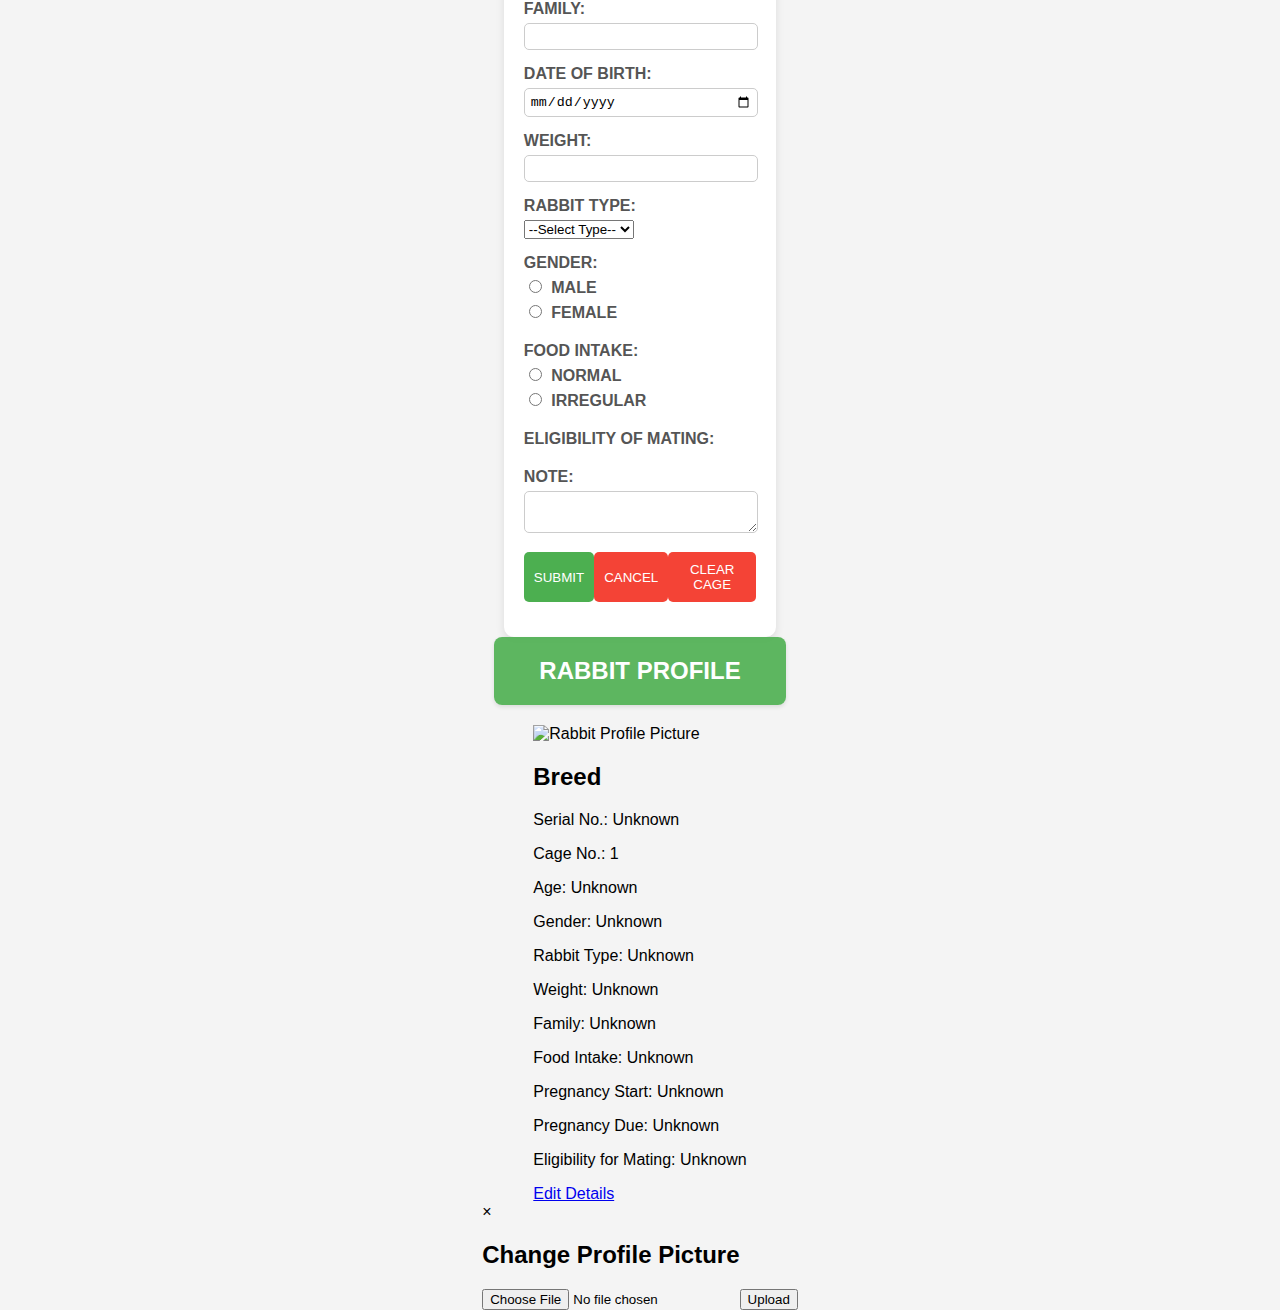
==== index.html @ f0b4612e "Update index.html" ====
<!DOCTYPE html>
<html lang="en">
<head>
    <meta charset="UTF-8">
    <meta name="viewport" content="width=device-width, initial-scale=1.0">
    <title>Rabbit Farm</title>
    <style>
        /* General styling */
        body {
            font-family: Arial, sans-serif;
            background-color: #f4f4f4;
            margin: 0;
            padding: 0;
            display: flex;
            justify-content: center;
            align-items: center;
            height: 100vh;
            flex-direction: column;
            background-image: url('https://tinyurl.com/2ybmu2yr');
            background-size: cover;
            background-position: center;
            background-attachment: fixed;
            padding-top: 70px;
        }

        /* Header styling */
        header {
            background-color: rgba(76, 175, 80, 0.9);
            color: white;
            padding: 20px 45px;
            display: flex;
            align-items: center;
            justify-content: center;
            gap: 20px;
            box-shadow: 0 2px 4px rgba(0, 0, 0, 0.1);
            margin-bottom: 20px;
            border-radius: 8px;
            position: relative;
            z-index: 1000;
        }

        header button {
            background: none;
            border: none;
            color: white;
            font-size: 1.5em;
            cursor: pointer;
            outline: none;
            display: inline-flex;
            align-items: center;
            justify-content: center;
        }

        header button:hover {
            color: #FFD700;
            background-color: rgba(255, 255, 255, 0.2);
            border-radius: 50%;
        }

        #headerTitle {
            font-size: 1.5em;
            font-weight: bold;
            text-align: center;
        }

        /* Sidebar styling */
        .sidebar {
            position: fixed;
            left: 0;
            top: 0;
            width: 200px;
            height: 100%;
            background-color: #4CAF50;
            color: white;
            padding-top: 60px;
            display: flex;
            flex-direction: column;
            align-items: center;
        }

        .sidebar a {
            color: white;
            padding: 15px;
            text-decoration: none;
            display: block;
            text-align: center;
            transition: background-color 0.3s ease;
        }

        .sidebar a:hover {
            background-color: #45a049;
        }

        /* Navbar styling */
        .navbar {
            width: calc(100% - 200px);
            background-color: #333;
            overflow: hidden;
            position: fixed;
            top: 0;
            left: 200px;
            display: flex;
            justify-content: center;
        }

        .navbar a {
            display: block;
            color: white;
            text-align: center;
            padding: 14px 20px;
            text-decoration: none;
        }

        .navbar a:hover {
            background-color: #ddd;
            color: black;
        }

        /* Home page styling */
        .cage-list-wrapper {
            display: flex;
            justify-content: center;
            align-items: center;
            height: 100%; /* Full height of the container to center vertically */
            width: 100%;
        }

        .cage-list {
            display: flex;
            flex-direction: column;
            align-items: center;
            margin-top: 15px;
            width: 100%;
            max-width: 300px;
            padding: 20px;
        }

        .cage-list button {
            background-color: rgba(255, 255, 255, 0.8); /* Slightly transparent background */
            color: #333;
            border: 2px solid #4CAF50;
            padding: 10px;
            cursor: pointer;
            border-radius: 50px;
            transition: background-color 0.3s ease, color 0.3s ease;
            font-size: 1.2em;
            width: 100%;
            text-align: center;
            margin: 10px 0;
        }

        .cage-list button:hover {
            background-color: #4CAF50;
            color: white;
        }

        /* Cage details form styling */
        #cageDetails {
            display: flex;
            justify-content: center;
            align-items: flex-start;
            padding-top: 20px;
        }

        form {
            background-color: white;
            padding: 20px;
            border-radius: 10px;
            box-shadow: 0 4px 8px rgba(0, 0, 0, 0.1); /* Updated shadow */
            width: 80%;
            max-width: 600px; /* Updated max-width */
            display: flex;
            flex-direction: column;
            margin-top: 10px;
        }

        form div {
            margin-bottom: 15px;
        }

        form label {
            display: block;
            margin-bottom: 5px;
            font-weight: bold;
            color: #555;
        }

        form input[type="text"],
        form input[type="date"],
        form textarea {
            width: calc(100% - 10px);
            padding: 5px;
            border: 1px solid #ccc;
            border-radius: 5px;
        }

        form input[type="radio"] {
            margin-right: 5px;
        }

        form .buttons {
            display: flex;
            justify-content: space-between;
        }

        form .buttons button {
            background-color: #4CAF50;
            color: white;
            border: none;
            padding: 10px;
            cursor: pointer;
            border-radius: 5px;
            transition: background-color 0.3s ease;
        }

        form .buttons button:hover {
            background-color: #45a049;
        }

        form .buttons button[type="button"] {
            background-color: #f44336;
        }

        form .buttons button[type="button"]:hover {
            background-color: #e53935;
        }

        /* Responsive styling */
        @media (max-width: 768px) {
            .sidebar {
                width: 100%;
                height: auto;
                position: relative;
                padding-top: 20px;
            }

            .navbar {
                width: 100%;
                left: 0;
                height: auto;
            }

            .cage-list {
                width: 90%;
                max-width: none;
            }

            form {
                width: 90%;
                margin: 0 auto;
            }
        }

        @media (max-width: 480px) {
            header {
                padding: 10px;
            }

            .cage-list button {
                font-size: 1em;
                padding: 10px;
            }

            form {
                width: 100%;
            }

            body {
                font-size: 12px;
            }
        }
    </style>
    </head>
<body>
    <header>
        <button onclick="goHome()">&#x1F3E0;</button> 
        <span id="headerTitle">Rabbit Cage</span>
        <button onclick="goToRabbitProfile()">&#x1F407;</button>
    </header>

    <div id="cageDetails">
        <form id="rabbitForm" onsubmit="saveData(event)">
            <div>
                <label for="serialNumber">SERIAL NUMBER:</label>
                <input type="text" id="serialNumber" name="serialNumber" required>
            </div>
            <div>
                <label for="breed">BREED:</label>
                <input type="text" id="breed" name="breed">
            </div>
            <div>
                <label for="family">FAMILY:</label>
                <input type="text" id="family" name="family">
            </div>
            <div>
                <label for="birthDate">DATE OF BIRTH:</label>
                <input type="date" id="birthDate" name="birthDate">
            </div>
            <div>
                <label for="weight">WEIGHT:</label>
                <input type="text" id="weight" name="weight">
            </div>

            <div>
                <label for="rabbitType">RABBIT TYPE:</label>
                <select id="rabbitType" name="rabbitType" required>
                    <option value="">--Select Type--</option>
                    <option value="fattener">Fattener</option>
                    <option value="doe">Doe</option>
                    <option value="breeder">Breeder</option>
                </select>
            </div>

            <!-- Gender Section -->
            <div>
                <label for="gender">GENDER:</label>
                <label><input type="radio" name="gender" value="male" onclick="togglePregnancy(false)"> MALE</label>
                <label><input type="radio" name="gender" value="female" onclick="togglePregnancy(true)"> FEMALE</label>
            </div>

            <!-- Pregnant Option (only for Female) -->
            <div id="pregnancyOption" style="display: none;">
                <label>PREGNANT:</label>
                <label><input type="radio" name="pregnant" value="yes" onclick="togglePregnancyDetails(true)"> YES</label>
                <label><input type="radio" name="pregnant" value="no" onclick="togglePregnancyDetails(false)"> NO</label>
            </div>

            <!-- Pregnancy Details (shown if Pregnant is Yes) -->
            <div id="pregnancyDetails" style="display: none;">
                <div>
                    <label for="matedRabbit">MATED RABBIT:</label>
                    <input type="text" id="matedRabbit" name="matedRabbit">
                </div>
                <div>
                    <label for="pregnancyStart">START OF PREGNANCY:</label>
                    <input type="date" id="pregnancyStart" name="pregnancyStart">
                </div>
                <div>
                    <label for="dueDate">DUE DATE OF PREGNANCY:</label>
                    <input type="date" id="dueDate" name="dueDate">
                </div>
            </div>

            <!-- Other Fields -->
            <div>
                <label for="foodIntake">FOOD INTAKE:</label>
                <label><input type="radio" name="foodIntake" value="normal"> NORMAL</label>
                <label><input type="radio" name="foodIntake" value="irregular"> IRREGULAR</label>
            </div>
            <div>
                <label>ELIGIBILITY OF MATING:</label>
                <span id="matingEligibility"></span>
            </div>
            <div>
                <label for="note">NOTE:</label>
                <textarea id="note" name="note"></textarea>
            </div>

            <div class="buttons">
                <button type="submit">SUBMIT</button>
                <button type="button" onclick="goHome()">CANCEL</button>
                <button type="button" onclick="deleteCage()">CLEAR CAGE</button> <!-- Delete Cage Button -->
            </div>
        </form>
    </div>

    <div id="homePage" class="cage-list" style="display: none;">
        <button onclick="showCageDetails(1)">CAGE 1</button>
        <button onclick="showCageDetails(2)">CAGE 2</button>
        <button onclick="showCageDetails(3)">CAGE 3</button>
        <button onclick="showCageDetails(4)">CAGE 4</button>
        <button onclick="showCageDetails(5)">CAGE 5</button>
        <button onclick="showCageDetails(6)">CAGE 6</button>
        <button onclick="addNewCage()">ADD NEW CAGE</button> <!-- Add New Cage Button -->
    </div>
    
    </head>
<body>
    <header> 
        <span id="headerTitle">RABBIT PROFILE</span>
    </header>

    <div class="profile-card">
        <div class="profile-picture" id="profilePicture" onclick="showUploadPrompt()">
            <img id="profileImg" alt="Rabbit Profile Picture"> <!-- Add id here -->
        </div>
        <h2 id="breed">Breed</h2>
        <div class="profile-details">
            <p><span class="label">Serial No.:</span> <span id="serial-no">Unknown</span></p>
            <p><span class="label">Cage No.:</span> <span id="cage-no">1</span></p>
            <p><span class="label">Age:</span> <span id="age">Unknown</span></p>
            <p><span class="label">Gender:</span> <span id="gender">Unknown</span></p>
            <p><span class="label">Rabbit Type:</span> <span id="rabbit-type">Unknown</span></p>
            <p><span class="label">Weight:</span> <span id="weight">Unknown</span></p>
            <p><span class="label">Family:</span> <span id="family">Unknown</span></p>
            <p><span class="label">Food Intake:</span> <span id="food-intake">Unknown</span></p>
            <p><span class="label">Pregnancy Start:</span> <span id="pregnancy-start">Unknown</span></p>
            <p><span class="label">Pregnancy Due:</span> <span id="pregnancy-due">Unknown</span></p>
            <p><span class="label">Eligibility for Mating:</span> <span id="mating">Unknown</span></p>
        </div>
        <div>
            <a href="https://jackdialogo.github.io/New/index.html?cage=1" class="edit-details" id="edit-link">Edit Details</a>
        </div>
    </div>

    <!-- Modal for uploading a new picture -->
    <div id="uploadModal" class="modal">
        <div class="modal-content">
            <span class="close" onclick="closeUploadPrompt()">&times;</span>
            <h2>Change Profile Picture</h2>
            <input type="file" id="fileInput" accept="image/*">
            <button onclick="changeProfilePicture()">Upload</button>
        </div>
    </div>
    
    
    <script>
    let totalCages = 6; // Keeps track of the total number of cages

    function goHome() {
        document.getElementById('homePage').style.display = 'block';
        document.getElementById('cageDetails').style.display = 'none';
        document.getElementById('pregnancyOption').style.display = 'none';
        document.getElementById('pregnancyDetails').style.display = 'none';
        document.getElementById('headerTitle').innerHTML = '<strong>RABBIT CAGE</strong>'; // Reset header title
    }

    function showCageDetails(cageNumber) {
        document.getElementById('homePage').style.display = 'none';
        document.getElementById('cageDetails').style.display = 'block';
        loadData(cageNumber);
        document.getElementById('rabbitForm').dataset.cageNumber = cageNumber;
        document.getElementById('headerTitle').innerHTML = `<strong>CAGE ${cageNumber}</strong>`;
    }

    function togglePregnancy(show) {
        document.getElementById('pregnancyOption').style.display = show ? 'block' : 'none';
        document.getElementById('pregnancyDetails').style.display = 'none'; // Hide pregnancy details if gender changes
    }

    function togglePregnancyDetails(show) {
        document.getElementById('pregnancyDetails').style.display = show ? 'block' : 'none';
    }

    function saveData(event) {
        event.preventDefault();
        const form = document.getElementById('rabbitForm');
        const cageNumber = form.dataset.cageNumber;
        const data = new FormData(form);
        const obj = {};
        data.forEach((value, key) => {
            obj[key] = value;
        });
        localStorage.setItem(`rabbitData${cageNumber}`, JSON.stringify(obj));
        alert('Data saved successfully!');
        goToRabbitProfile();
    }

    function checkMatingEligibility(birthDate) {
        if (!birthDate) {
            return "No Date of Birth Provided";
        }

        const birth = new Date(birthDate);
        const today = new Date();
        const diffInMonths = (today.getFullYear() - birth.getFullYear()) * 12 + (today.getMonth() - birth.getMonth());

        if (diffInMonths >= 6) {
            const nextEligibleDate = new Date(birth);
            nextEligibleDate.setMonth(birth.getMonth() + 6);

            if (diffInMonths % 3 === 0) {
                return "Eligible for Mating";
            } else {
                return `Next eligible in ${3 - (diffInMonths % 3)} month(s)`;
            }
        } else {
            return `Not Eligible (Eligible in ${6 - diffInMonths} month(s))`;
        }
    }

    function loadData(cageNumber) {
        let data = JSON.parse(localStorage.getItem(`rabbitData${cageNumber}`)) || {};
        document.getElementById('serialNumber').value = data.serialNumber || '';
        document.getElementById('breed').value = data.breed || '';
        document.getElementById('family').value = data.family || '';
        document.getElementById('birthDate').value = data.birthDate || '';
        document.getElementById('weight').value = data.weight || '';
        document.getElementById('rabbitType').value = data.rabbitType || '';
        
        if (data.gender === "female") {
            document.querySelector('input[name="gender"][value="female"]').checked = true;
            togglePregnancy(true);
        } else {
            document.querySelector('input[name="gender"][value="male"]').checked = true;
            togglePregnancy(false);
        }

        if (data.pregnant === "yes") {
            document.querySelector('input[name="pregnant"][value="yes"]').checked = true;
            togglePregnancyDetails(true);
        } else {
            document.querySelector('input[name="pregnant"][value="no"]').checked = true;
            togglePregnancyDetails(false);
        }

        document.getElementById('matedRabbit').value = data.matedRabbit || '';
        document.getElementById('pregnancyStart').value = data.pregnancyStart || '';
        document.getElementById('dueDate').value = data.dueDate || '';
        document.querySelector(`input[name="foodIntake"][value="${data.foodIntake || 'normal'}"]`).checked = true;
        document.getElementById('note').value = data.note || '';

        const eligibilityMessage = checkMatingEligibility(data.birthDate);
        document.getElementById('matingEligibility').innerText = eligibilityMessage;
    }

    function goToRabbitProfile(){
      const cageNumber = document.getElementById('rabbitForm').dataset.cageNumber || 1;
      const form = document.getElementById('rabbitForm');
      const data = new FormData(form);
      
      // Prepare the data to be stored
      
      const rabbitData = {};
      data.forEach((value, key) => {
        rabbitData[key] = value;
    });
    rabbitData.cageNumber = cageNumber;
    
    // store the data in localStorage or sessionStorage
    
    localStorage.setItem('rabbitProfile', JSON.stringify(rabbitData));
    
  

    // New function to delete cage data
    function deleteCage() {
        const cageNumber = document.getElementById('rabbitForm').dataset.cageNumber;
        if (confirm(`Are you sure you want to delete data for Cage ${cageNumber}?`)) {
            
            // Remove from localStorage
            localStorage.removeItem(`rabbitData${cageNumber}`);
            
            // Find and remove the corresponding button for the cage
            const cageButton = document.querySelector('#homePage button[onclick = "showCageDetails(${cageNumber})"]');
            if (cageButton) {
              cageButton.remove();  
            }
            
            alert(`Data for Cage ${cageNumber} has been deleted.`);
            goHome();
        }
    }

    // New function to add a new cage
    function addNewCage() {
        totalCages++;
        const homePage = document.getElementById('homePage');
        const newCageButton = document.createElement('button');
        newCageButton.textContent = `CAGE ${totalCages}`;
        newCageButton.onclick = () => showCageDetails(totalCages);
        homePage.insertBefore(newCageButton, homePage.lastElementChild);
    }

    function handleCageInput (){
      let cageNumber = document.getElementById('cageInput').value;
      if (cageNumber) {
        showCageDetails(cageNumber);
      } else {
          goHome();  
      
      }
    }



    function getCageNumberFromLocalData(){
      return localStorage.getItem('cageNumber');
    }
    
    
    
    window.onload = function () {
        let cageNumber = getCageNumberFromLocalData();
        if (cageNumber) {
            showCageDetails(cageNumber);
        } else {
            goHome();
        }
    }
    
    <script>
    
     window.onload = function() {
            const rabbitData = JSON.parse(localStorage.getItem('rabbitProfile'));
            
            if (rabbitData) {
              showRabbitDetails(rabbitData);
            } else{
              goHome();
            } 
            
        };
        
        function showRabbitDetails(rabbitData){
          // use the rabbitData object to display the profile 
          
          console.log('Cage Number:', rabbitData.cageNumber);
          console.log('Other Form Data:', rabbitData);
        }
            

           // Load rabbit data from localStorage
    const data = JSON.parse(localStorage.getItem(`rabbitData${cageNumber}`)) || {};

    // Update profile details
    document.getElementById('breed').innerText = data.breed || 'Unknown';
    document.getElementById('serial-no').innerText = data.serialNumber || '';
    document.getElementById('cage-no').innerText = cageNumber;
    document.getElementById('age').innerText = calculateAge(data.birthDate) || '';
    document.getElementById('gender').innerText = data.gender || 'Unknown';
    document.getElementById('weight').innerText = data.weight || 'Unknown';
    document.getElementById('family').innerText = data.family || 'Unknown';
    document.getElementById('food-intake').innerText = data.foodIntake === "normal" ? "Normal" : "Irregular";
    document.getElementById('pregnancy-start').innerText = data.pregnancyStart || '';
    document.getElementById('pregnancy-due').innerText = data.dueDate || '';
    document.getElementById('mating').innerText = data.matingEligibility || '';
    document.getElementById('rabbit-type').innerText = data.rabbitType || 'Unknown';

    // Set profile image if available
    const profileImg = document.getElementById('profileImg');
    if (data.profilePicture) {
        profileImg.src = data.profilePicture;
    } else {
        profileImg.src = 'https://tinyurl.com/2ybmu2yr'; // default image
    }
};

        function showUploadPrompt() {
            document.getElementById('uploadModal').style.display = 'block';
        }

        function closeUploadPrompt() {
            document.getElementById('uploadModal').style.display = 'none';
        }

        function changeProfilePicture() {
            const fileInput = document.getElementById('fileInput');
            const profileImg = document.getElementById('profileImg');
            const params = new URLSearchParams(window.location.search);
            const cageNumber = params.get('cage') || '1';

            if (fileInput.files.length > 0) {
                const file = fileInput.files[0];
                const reader = new FileReader();

                reader.onload = function(e) {
                    profileImg.src = e.target.result; // Update image source

                    const data = JSON.parse(localStorage.getItem(`rabbitData${cageNumber}`)) || {};
                    localStorage.setItem(`rabbitData${cageNumber}`, JSON.stringify({ ...data, profilePicture: e.target.result })); // Save to localStorage
                };
                reader.readAsDataURL(file);
                closeUploadPrompt(); // Close the modal
            } else {
                alert("Please select a file.");
            }
        }

        function saveProfileData() {
            const data = {
                breed: document.getElementById('breed').innerText,
                serialNumber: document.getElementById('serial-no').innerText,
                cageNumber: document.getElementById('cage-no').innerText,
                birthDate: document.getElementById('birthDate').value,
                weight: document.getElementById('weight').innerText,
                family: document.getElementById('family').innerText,
                foodIntake: document.getElementById('food-intake').innerText,
                pregnancyStart: document.getElementById('pregnancy-start').innerText,
                dueDate: document.getElementById('pregnancy-due').innerText,
                mating: document.getElementById('mating').innerText,
                profilePicture: document.getElementById('profileImg').src,
                rabbitType: document.getElementById('rabbit-type').innerText,
            };

            localStorage.setItem(`rabbitData${cageNumber}`, JSON.stringify(data));
        }

        function saveRabbitData() {
            const cageNumber = document.getElementById('cage-no').innerText;
            const eligibilityForMating = document.getElementById('mating').innerText; 
    
            const data = JSON.parse(localStorage.getItem(`rabbitData${cageNumber}`)) || {};
            data.matingEligibility = eligibilityForMating;
            localStorage.setItem(`rabbitData${cageNumber}`, JSON.stringify(data));
        }

        function calculateAge(birthDate) {
            if (!birthDate) return null;
            
            const today = new Date();
            const birth = new Date(birthDate);
            
            const ageInMilliseconds = today - birth;
            const ageInDays = Math.floor(ageInMilliseconds / (1000 * 60 * 60 * 24)); // Age in days
            
            // If age is less than 30 days, return in days
            if (ageInDays < 30) {
                return `${ageInDays} day(s)`;
            }
            
            // Otherwise, calculate age in months
            const ageInMonths = Math.floor(ageInDays / 30); // Approximate months
            return `${ageInMonths} month(s)`;
        }

        // Click outside modal to close it
        window.onclick = function(event) {
            const modal = document.getElementById('uploadModal');
            if (event.target == modal) {
                closeUploadPrompt();
            }
        }
    </script>
</body>
</html>
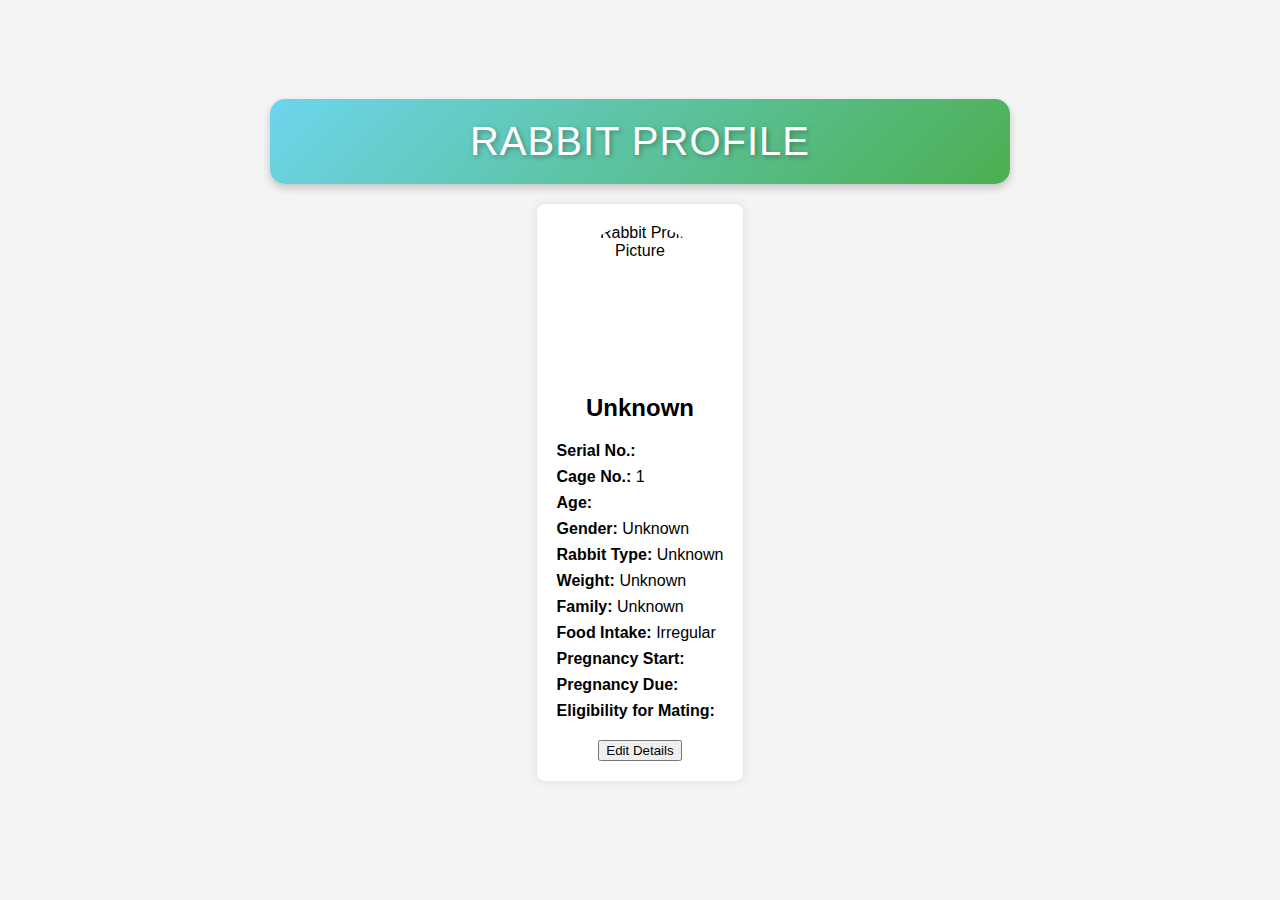
==== commit 7c0fdc56: "Update index.html" ====
--- a/index.html
+++ b/index.html
@@ -1,11 +1,10 @@
 <!DOCTYPE html>
-<html lang="en">
-<head>
-    <meta charset="UTF-8">
-    <meta name="viewport" content="width=device-width, initial-scale=1.0">
-    <title>Rabbit Farm</title>
-    <style>
-        /* General styling */
+    <html lang="en">
+    <head>
+      <meta charset="UTF-8">
+      <meta name="viewport" content="width=device-width, initial-scale=1.0">
+      <title>Rabbit Profile</title>
+      <style>
         body {
             font-family: Arial, sans-serif;
             background-color: #f4f4f4;
@@ -19,230 +18,141 @@
             background-image: url('https://tinyurl.com/2ybmu2yr');
             background-size: cover;
             background-position: center;
-            background-attachment: fixed;
-            padding-top: 70px;
-        }
-
-        /* Header styling */
+        }
+
         header {
-            background-color: rgba(76, 175, 80, 0.9);
+            background: linear-gradient(135deg, #6dd5ed, #4CAF50);
             color: white;
-            padding: 20px 45px;
-            display: flex;
-            align-items: center;
-            justify-content: center;
-            gap: 20px;
-            box-shadow: 0 2px 4px rgba(0, 0, 0, 0.1);
-            margin-bottom: 20px;
-            border-radius: 8px;
+            padding: 20px 50px;
+            text-align: center;
+            width: 50%;
+            box-shadow: 0 4px 8px rgba(0, 0, 0, 0.2);
+            border-radius: 15px; 
             position: relative;
-            z-index: 1000;
-        }
-
+            font-family: 'Segoe UI', Tahoma, Geneva, Verdana, sans-serif; 
+            font-size: 40px; 
+            letter-spacing: 1px; 
+            text-transform: uppercase; 
+        }
+        
+        header #headerTitle {
+            text-shadow: 2px 2px 5px rgba(0, 0, 0, 0.3);
+        }
+        
         header button {
             background: none;
             border: none;
             color: white;
             font-size: 1.5em;
             cursor: pointer;
-            outline: none;
-            display: inline-flex;
-            align-items: center;
-            justify-content: center;
-        }
-
+            position: absolute;
+            left: 15px;
+            top: 15px;
+            transition: transform 0.3s ease-in-out; 
+        }
+        
         header button:hover {
-            color: #FFD700;
-            background-color: rgba(255, 255, 255, 0.2);
+            transform: scale(1.1); 
+        }
+
+        .profile-card {
+            max-width: 400px;
+            background-color: #fff;
+            margin: 20px auto;
+            padding: 20px;
+            border-radius: 8px;
+            box-shadow: 0 0 10px rgba(0,0,0,0.1);
+            text-align: center;
+        }
+
+        .profile-picture {
+            width: 150px;
+            height: 150px;
             border-radius: 50%;
-        }
-
-        #headerTitle {
-            font-size: 1.5em;
-            font-weight: bold;
+            margin: 0 auto 20px;
+            overflow: hidden;
+            cursor: pointer; 
+        }
+
+        .profile-picture img {
+            width: 100%;
+            height: 100%;
+            object-fit: cover;
+        }
+
+        .profile-details {
+            text-align: left;
+            margin-bottom: 20px;
+        }
+
+        .profile-details p {
+            margin: 8px 0;
+        }
+
+        .profile-details .label {
+            font-weight: bold; 
+        }
+
+        .edit-details {
+            background-color: #4CAF50;
+            color: #fff;
+            border: none;
+            padding: 10px 20px;
             text-align: center;
-        }
-
-        /* Sidebar styling */
-        .sidebar {
-            position: fixed;
+            text-decoration: none;
+            display: inline-block;
+            font-size: 16px;
+            border-radius: 4px;
+            cursor: pointer;
+        }
+
+        
+        .modal {
+            display: none; 
+            position: fixed; 
+            z-index: 1000; 
             left: 0;
             top: 0;
-            width: 200px;
-            height: 100%;
-            background-color: #4CAF50;
-            color: white;
-            padding-top: 60px;
-            display: flex;
-            flex-direction: column;
-            align-items: center;
-        }
-
-        .sidebar a {
-            color: white;
-            padding: 15px;
+            width: 100%; 
+            height: 100%; 
+            overflow: auto; 
+            background-color: rgb(0,0,0); 
+            background-color: rgba(0,0,0,0.4); 
+        }
+
+        .modal-content {
+            background-color: #fefefe;
+            margin: 15% auto; 
+            padding: 20px;
+            border: 1px solid #888;
+            width: 80%; 
+        }
+
+        .close {
+            color: #aaa;
+            float: right;
+            font-size: 28px;
+            font-weight: bold;
+        }
+
+        .close:hover,
+        .close:focus {
+            color: black;
             text-decoration: none;
-            display: block;
-            text-align: center;
-            transition: background-color 0.3s ease;
-        }
-
-        .sidebar a:hover {
-            background-color: #45a049;
-        }
-
-        /* Navbar styling */
-        .navbar {
-            width: calc(100% - 200px);
-            background-color: #333;
-            overflow: hidden;
-            position: fixed;
-            top: 0;
-            left: 200px;
-            display: flex;
-            justify-content: center;
-        }
-
-        .navbar a {
-            display: block;
-            color: white;
-            text-align: center;
-            padding: 14px 20px;
-            text-decoration: none;
-        }
-
-        .navbar a:hover {
-            background-color: #ddd;
-            color: black;
-        }
-
-        /* Home page styling */
-        .cage-list-wrapper {
-            display: flex;
-            justify-content: center;
-            align-items: center;
-            height: 100%; /* Full height of the container to center vertically */
-            width: 100%;
-        }
-
-        .cage-list {
-            display: flex;
-            flex-direction: column;
-            align-items: center;
-            margin-top: 15px;
-            width: 100%;
-            max-width: 300px;
-            padding: 20px;
-        }
-
-        .cage-list button {
-            background-color: rgba(255, 255, 255, 0.8); /* Slightly transparent background */
-            color: #333;
-            border: 2px solid #4CAF50;
-            padding: 10px;
             cursor: pointer;
-            border-radius: 50px;
-            transition: background-color 0.3s ease, color 0.3s ease;
-            font-size: 1.2em;
-            width: 100%;
-            text-align: center;
-            margin: 10px 0;
-        }
-
-        .cage-list button:hover {
-            background-color: #4CAF50;
-            color: white;
-        }
-
-        /* Cage details form styling */
-        #cageDetails {
-            display: flex;
-            justify-content: center;
-            align-items: flex-start;
-            padding-top: 20px;
-        }
-
-        form {
-            background-color: white;
-            padding: 20px;
-            border-radius: 10px;
-            box-shadow: 0 4px 8px rgba(0, 0, 0, 0.1); /* Updated shadow */
-            width: 80%;
-            max-width: 600px; /* Updated max-width */
-            display: flex;
-            flex-direction: column;
-            margin-top: 10px;
-        }
-
-        form div {
-            margin-bottom: 15px;
-        }
-
-        form label {
-            display: block;
-            margin-bottom: 5px;
-            font-weight: bold;
-            color: #555;
-        }
-
-        form input[type="text"],
-        form input[type="date"],
-        form textarea {
-            width: calc(100% - 10px);
-            padding: 5px;
-            border: 1px solid #ccc;
-            border-radius: 5px;
-        }
-
-        form input[type="radio"] {
-            margin-right: 5px;
-        }
-
-        form .buttons {
-            display: flex;
-            justify-content: space-between;
-        }
-
-        form .buttons button {
-            background-color: #4CAF50;
-            color: white;
-            border: none;
-            padding: 10px;
-            cursor: pointer;
-            border-radius: 5px;
-            transition: background-color 0.3s ease;
-        }
-
-        form .buttons button:hover {
-            background-color: #45a049;
-        }
-
-        form .buttons button[type="button"] {
-            background-color: #f44336;
-        }
-
-        form .buttons button[type="button"]:hover {
-            background-color: #e53935;
-        }
-
-        /* Responsive styling */
+        }
+
+        #gender {
+            text-transform: capitalize; 
+        }
+
+        #rabbit-type {
+            text-transform: capitalize;
+        }
+
         @media (max-width: 768px) {
-            .sidebar {
-                width: 100%;
-                height: auto;
-                position: relative;
-                padding-top: 20px;
-            }
-
-            .navbar {
-                width: 100%;
-                left: 0;
-                height: auto;
-            }
-
             .cage-list {
-                width: 90%;
-                max-width: none;
+                flex-direction: column;
             }
 
             form {
@@ -270,111 +180,7 @@
             }
         }
     </style>
-    </head>
-<body>
-    <header>
-        <button onclick="goHome()">&#x1F3E0;</button> 
-        <span id="headerTitle">Rabbit Cage</span>
-        <button onclick="goToRabbitProfile()">&#x1F407;</button>
-    </header>
-
-    <div id="cageDetails">
-        <form id="rabbitForm" onsubmit="saveData(event)">
-            <div>
-                <label for="serialNumber">SERIAL NUMBER:</label>
-                <input type="text" id="serialNumber" name="serialNumber" required>
-            </div>
-            <div>
-                <label for="breed">BREED:</label>
-                <input type="text" id="breed" name="breed">
-            </div>
-            <div>
-                <label for="family">FAMILY:</label>
-                <input type="text" id="family" name="family">
-            </div>
-            <div>
-                <label for="birthDate">DATE OF BIRTH:</label>
-                <input type="date" id="birthDate" name="birthDate">
-            </div>
-            <div>
-                <label for="weight">WEIGHT:</label>
-                <input type="text" id="weight" name="weight">
-            </div>
-
-            <div>
-                <label for="rabbitType">RABBIT TYPE:</label>
-                <select id="rabbitType" name="rabbitType" required>
-                    <option value="">--Select Type--</option>
-                    <option value="fattener">Fattener</option>
-                    <option value="doe">Doe</option>
-                    <option value="breeder">Breeder</option>
-                </select>
-            </div>
-
-            <!-- Gender Section -->
-            <div>
-                <label for="gender">GENDER:</label>
-                <label><input type="radio" name="gender" value="male" onclick="togglePregnancy(false)"> MALE</label>
-                <label><input type="radio" name="gender" value="female" onclick="togglePregnancy(true)"> FEMALE</label>
-            </div>
-
-            <!-- Pregnant Option (only for Female) -->
-            <div id="pregnancyOption" style="display: none;">
-                <label>PREGNANT:</label>
-                <label><input type="radio" name="pregnant" value="yes" onclick="togglePregnancyDetails(true)"> YES</label>
-                <label><input type="radio" name="pregnant" value="no" onclick="togglePregnancyDetails(false)"> NO</label>
-            </div>
-
-            <!-- Pregnancy Details (shown if Pregnant is Yes) -->
-            <div id="pregnancyDetails" style="display: none;">
-                <div>
-                    <label for="matedRabbit">MATED RABBIT:</label>
-                    <input type="text" id="matedRabbit" name="matedRabbit">
-                </div>
-                <div>
-                    <label for="pregnancyStart">START OF PREGNANCY:</label>
-                    <input type="date" id="pregnancyStart" name="pregnancyStart">
-                </div>
-                <div>
-                    <label for="dueDate">DUE DATE OF PREGNANCY:</label>
-                    <input type="date" id="dueDate" name="dueDate">
-                </div>
-            </div>
-
-            <!-- Other Fields -->
-            <div>
-                <label for="foodIntake">FOOD INTAKE:</label>
-                <label><input type="radio" name="foodIntake" value="normal"> NORMAL</label>
-                <label><input type="radio" name="foodIntake" value="irregular"> IRREGULAR</label>
-            </div>
-            <div>
-                <label>ELIGIBILITY OF MATING:</label>
-                <span id="matingEligibility"></span>
-            </div>
-            <div>
-                <label for="note">NOTE:</label>
-                <textarea id="note" name="note"></textarea>
-            </div>
-
-            <div class="buttons">
-                <button type="submit">SUBMIT</button>
-                <button type="button" onclick="goHome()">CANCEL</button>
-                <button type="button" onclick="deleteCage()">CLEAR CAGE</button> <!-- Delete Cage Button -->
-            </div>
-        </form>
-    </div>
-
-    <div id="homePage" class="cage-list" style="display: none;">
-        <button onclick="showCageDetails(1)">CAGE 1</button>
-        <button onclick="showCageDetails(2)">CAGE 2</button>
-        <button onclick="showCageDetails(3)">CAGE 3</button>
-        <button onclick="showCageDetails(4)">CAGE 4</button>
-        <button onclick="showCageDetails(5)">CAGE 5</button>
-        <button onclick="showCageDetails(6)">CAGE 6</button>
-        <button onclick="addNewCage()">ADD NEW CAGE</button> <!-- Add New Cage Button -->
-    </div>
-    
-    </head>
+</head>
 <body>
     <header> 
         <span id="headerTitle">RABBIT PROFILE</span>
@@ -399,11 +205,10 @@
             <p><span class="label">Eligibility for Mating:</span> <span id="mating">Unknown</span></p>
         </div>
         <div>
-            <a href="https://jackdialogo.github.io/New/index.html?cage=1" class="edit-details" id="edit-link">Edit Details</a>
+            <a href="/edit"><button>Edit Details</button></a>
         </div>
     </div>
 
-    <!-- Modal for uploading a new picture -->
     <div id="uploadModal" class="modal">
         <div class="modal-content">
             <span class="close" onclick="closeUploadPrompt()">&times;</span>
@@ -412,229 +217,73 @@
             <button onclick="changeProfilePicture()">Upload</button>
         </div>
     </div>
-    
-    
-    <script>
-    let totalCages = 6; // Keeps track of the total number of cages
-
-    function goHome() {
-        document.getElementById('homePage').style.display = 'block';
-        document.getElementById('cageDetails').style.display = 'none';
-        document.getElementById('pregnancyOption').style.display = 'none';
-        document.getElementById('pregnancyDetails').style.display = 'none';
-        document.getElementById('headerTitle').innerHTML = '<strong>RABBIT CAGE</strong>'; // Reset header title
+
+<script>
+    let webSocket;
+    let cageNumber;
+
+    window.onload = function() {
+        const params = new URLSearchParams(window.location.search);
+        cageNumber = params.get('cage') || '1';
+
+        const data = JSON.parse(localStorage.getItem(`rabbitData${cageNumber}`)) || {};
+
+        document.getElementById('breed').innerText = data.breed || 'Unknown';
+        document.getElementById('serial-no').innerText = data.serialNumber || '';
+        document.getElementById('cage-no').innerText = cageNumber;
+        document.getElementById('age').innerText = calculateAge(data.birthDate) || '';
+        document.getElementById('gender').innerText = data.gender || 'Unknown';
+        document.getElementById('weight').innerText = data.weight || 'Unknown';
+        document.getElementById('family').innerText = data.family || 'Unknown';
+        document.getElementById('food-intake').innerText = data.foodIntake === "normal" ? "Normal" : "Irregular";
+        document.getElementById('pregnancy-start').innerText = data.pregnancyStart || '';
+        document.getElementById('pregnancy-due').innerText = data.dueDate || '';
+        document.getElementById('mating').innerText = data.matingEligibility || '';
+        document.getElementById('rabbit-type').innerText = data.rabbitType || 'Unknown';
+
+        const profileImg = document.getElementById('profileImg');
+        profileImg.src = data.profilePicture || '';
+
+        connectWebSocket();
+    };
+
+    function connectWebSocket() {
+        webSocket = new WebSocket('ws://your-websocket-url');
+
+        webSocket.onmessage = function(event) {
+            const message = JSON.parse(event.data);
+            if (message.type === 'update' && message.cageNumber === cageNumber) {
+                const data = message.data;
+                document.getElementById('breed').innerText = data.breed || 'Unknown';
+                document.getElementById('serial-no').innerText = data.serialNumber || '';
+                document.getElementById('age').innerText = calculateAge(data.birthDate) || '';
+                document.getElementById('gender').innerText = data.gender || 'Unknown';
+                document.getElementById('weight').innerText = data.weight || 'Unknown';
+                document.getElementById('family').innerText = data.family || 'Unknown';
+                document.getElementById('food-intake').innerText = data.foodIntake === "normal" ? "Normal" : "Irregular";
+                document.getElementById('pregnancy-start').innerText = data.pregnancyStart || '';
+                document.getElementById('pregnancy-due').innerText = data.dueDate || '';
+                document.getElementById('mating').innerText = data.matingEligibility || '';
+                document.getElementById('rabbit-type').innerText = data.rabbitType || 'Unknown';
+
+                if (data.profilePicture) {
+                    document.getElementById('profileImg').src = data.profilePicture;
+                }
+            }
+        };
+
+        webSocket.onopen = function() {
+            console.log('WebSocket connection opened.');
+        };
+
+        webSocket.onerror = function(error) {
+            console.error('WebSocket error:', error);
+        };
+
+        webSocket.onclose = function() {
+            console.log('WebSocket connection closed.');
+        };
     }
-
-    function showCageDetails(cageNumber) {
-        document.getElementById('homePage').style.display = 'none';
-        document.getElementById('cageDetails').style.display = 'block';
-        loadData(cageNumber);
-        document.getElementById('rabbitForm').dataset.cageNumber = cageNumber;
-        document.getElementById('headerTitle').innerHTML = `<strong>CAGE ${cageNumber}</strong>`;
-    }
-
-    function togglePregnancy(show) {
-        document.getElementById('pregnancyOption').style.display = show ? 'block' : 'none';
-        document.getElementById('pregnancyDetails').style.display = 'none'; // Hide pregnancy details if gender changes
-    }
-
-    function togglePregnancyDetails(show) {
-        document.getElementById('pregnancyDetails').style.display = show ? 'block' : 'none';
-    }
-
-    function saveData(event) {
-        event.preventDefault();
-        const form = document.getElementById('rabbitForm');
-        const cageNumber = form.dataset.cageNumber;
-        const data = new FormData(form);
-        const obj = {};
-        data.forEach((value, key) => {
-            obj[key] = value;
-        });
-        localStorage.setItem(`rabbitData${cageNumber}`, JSON.stringify(obj));
-        alert('Data saved successfully!');
-        goToRabbitProfile();
-    }
-
-    function checkMatingEligibility(birthDate) {
-        if (!birthDate) {
-            return "No Date of Birth Provided";
-        }
-
-        const birth = new Date(birthDate);
-        const today = new Date();
-        const diffInMonths = (today.getFullYear() - birth.getFullYear()) * 12 + (today.getMonth() - birth.getMonth());
-
-        if (diffInMonths >= 6) {
-            const nextEligibleDate = new Date(birth);
-            nextEligibleDate.setMonth(birth.getMonth() + 6);
-
-            if (diffInMonths % 3 === 0) {
-                return "Eligible for Mating";
-            } else {
-                return `Next eligible in ${3 - (diffInMonths % 3)} month(s)`;
-            }
-        } else {
-            return `Not Eligible (Eligible in ${6 - diffInMonths} month(s))`;
-        }
-    }
-
-    function loadData(cageNumber) {
-        let data = JSON.parse(localStorage.getItem(`rabbitData${cageNumber}`)) || {};
-        document.getElementById('serialNumber').value = data.serialNumber || '';
-        document.getElementById('breed').value = data.breed || '';
-        document.getElementById('family').value = data.family || '';
-        document.getElementById('birthDate').value = data.birthDate || '';
-        document.getElementById('weight').value = data.weight || '';
-        document.getElementById('rabbitType').value = data.rabbitType || '';
-        
-        if (data.gender === "female") {
-            document.querySelector('input[name="gender"][value="female"]').checked = true;
-            togglePregnancy(true);
-        } else {
-            document.querySelector('input[name="gender"][value="male"]').checked = true;
-            togglePregnancy(false);
-        }
-
-        if (data.pregnant === "yes") {
-            document.querySelector('input[name="pregnant"][value="yes"]').checked = true;
-            togglePregnancyDetails(true);
-        } else {
-            document.querySelector('input[name="pregnant"][value="no"]').checked = true;
-            togglePregnancyDetails(false);
-        }
-
-        document.getElementById('matedRabbit').value = data.matedRabbit || '';
-        document.getElementById('pregnancyStart').value = data.pregnancyStart || '';
-        document.getElementById('dueDate').value = data.dueDate || '';
-        document.querySelector(`input[name="foodIntake"][value="${data.foodIntake || 'normal'}"]`).checked = true;
-        document.getElementById('note').value = data.note || '';
-
-        const eligibilityMessage = checkMatingEligibility(data.birthDate);
-        document.getElementById('matingEligibility').innerText = eligibilityMessage;
-    }
-
-    function goToRabbitProfile(){
-      const cageNumber = document.getElementById('rabbitForm').dataset.cageNumber || 1;
-      const form = document.getElementById('rabbitForm');
-      const data = new FormData(form);
-      
-      // Prepare the data to be stored
-      
-      const rabbitData = {};
-      data.forEach((value, key) => {
-        rabbitData[key] = value;
-    });
-    rabbitData.cageNumber = cageNumber;
-    
-    // store the data in localStorage or sessionStorage
-    
-    localStorage.setItem('rabbitProfile', JSON.stringify(rabbitData));
-    
-  
-
-    // New function to delete cage data
-    function deleteCage() {
-        const cageNumber = document.getElementById('rabbitForm').dataset.cageNumber;
-        if (confirm(`Are you sure you want to delete data for Cage ${cageNumber}?`)) {
-            
-            // Remove from localStorage
-            localStorage.removeItem(`rabbitData${cageNumber}`);
-            
-            // Find and remove the corresponding button for the cage
-            const cageButton = document.querySelector('#homePage button[onclick = "showCageDetails(${cageNumber})"]');
-            if (cageButton) {
-              cageButton.remove();  
-            }
-            
-            alert(`Data for Cage ${cageNumber} has been deleted.`);
-            goHome();
-        }
-    }
-
-    // New function to add a new cage
-    function addNewCage() {
-        totalCages++;
-        const homePage = document.getElementById('homePage');
-        const newCageButton = document.createElement('button');
-        newCageButton.textContent = `CAGE ${totalCages}`;
-        newCageButton.onclick = () => showCageDetails(totalCages);
-        homePage.insertBefore(newCageButton, homePage.lastElementChild);
-    }
-
-    function handleCageInput (){
-      let cageNumber = document.getElementById('cageInput').value;
-      if (cageNumber) {
-        showCageDetails(cageNumber);
-      } else {
-          goHome();  
-      
-      }
-    }
-
-
-
-    function getCageNumberFromLocalData(){
-      return localStorage.getItem('cageNumber');
-    }
-    
-    
-    
-    window.onload = function () {
-        let cageNumber = getCageNumberFromLocalData();
-        if (cageNumber) {
-            showCageDetails(cageNumber);
-        } else {
-            goHome();
-        }
-    }
-    
-    <script>
-    
-     window.onload = function() {
-            const rabbitData = JSON.parse(localStorage.getItem('rabbitProfile'));
-            
-            if (rabbitData) {
-              showRabbitDetails(rabbitData);
-            } else{
-              goHome();
-            } 
-            
-        };
-        
-        function showRabbitDetails(rabbitData){
-          // use the rabbitData object to display the profile 
-          
-          console.log('Cage Number:', rabbitData.cageNumber);
-          console.log('Other Form Data:', rabbitData);
-        }
-            
-
-           // Load rabbit data from localStorage
-    const data = JSON.parse(localStorage.getItem(`rabbitData${cageNumber}`)) || {};
-
-    // Update profile details
-    document.getElementById('breed').innerText = data.breed || 'Unknown';
-    document.getElementById('serial-no').innerText = data.serialNumber || '';
-    document.getElementById('cage-no').innerText = cageNumber;
-    document.getElementById('age').innerText = calculateAge(data.birthDate) || '';
-    document.getElementById('gender').innerText = data.gender || 'Unknown';
-    document.getElementById('weight').innerText = data.weight || 'Unknown';
-    document.getElementById('family').innerText = data.family || 'Unknown';
-    document.getElementById('food-intake').innerText = data.foodIntake === "normal" ? "Normal" : "Irregular";
-    document.getElementById('pregnancy-start').innerText = data.pregnancyStart || '';
-    document.getElementById('pregnancy-due').innerText = data.dueDate || '';
-    document.getElementById('mating').innerText = data.matingEligibility || '';
-    document.getElementById('rabbit-type').innerText = data.rabbitType || 'Unknown';
-
-    // Set profile image if available
-    const profileImg = document.getElementById('profileImg');
-    if (data.profilePicture) {
-        profileImg.src = data.profilePicture;
-    } else {
-        profileImg.src = 'https://tinyurl.com/2ybmu2yr'; // default image
-    }
-};
 
         function showUploadPrompt() {
             document.getElementById('uploadModal').style.display = 'block';
@@ -655,10 +304,10 @@
                 const reader = new FileReader();
 
                 reader.onload = function(e) {
-                    profileImg.src = e.target.result; // Update image source
+                    profileImg.src = e.target.result; 
 
                     const data = JSON.parse(localStorage.getItem(`rabbitData${cageNumber}`)) || {};
-                    localStorage.setItem(`rabbitData${cageNumber}`, JSON.stringify({ ...data, profilePicture: e.target.result })); // Save to localStorage
+                    localStorage.setItem(`rabbitData${cageNumber}`, JSON.stringify({ ...data, profilePicture: e.target.result })); 
                 };
                 reader.readAsDataURL(file);
                 closeUploadPrompt(); // Close the modal
@@ -704,23 +353,21 @@
             const ageInMilliseconds = today - birth;
             const ageInDays = Math.floor(ageInMilliseconds / (1000 * 60 * 60 * 24)); // Age in days
             
-            // If age is less than 30 days, return in days
             if (ageInDays < 30) {
                 return `${ageInDays} day(s)`;
             }
             
-            // Otherwise, calculate age in months
-            const ageInMonths = Math.floor(ageInDays / 30); // Approximate months
+            const ageInMonths = Math.floor(ageInDays / 30); 
             return `${ageInMonths} month(s)`;
         }
 
-        // Click outside modal to close it
         window.onclick = function(event) {
             const modal = document.getElementById('uploadModal');
             if (event.target == modal) {
                 closeUploadPrompt();
             }
         }
-    </script>
-</body>
-</html>
+      window.addEventListener('load', connectWebSocket);
+      </script>
+    </body>
+    </html>
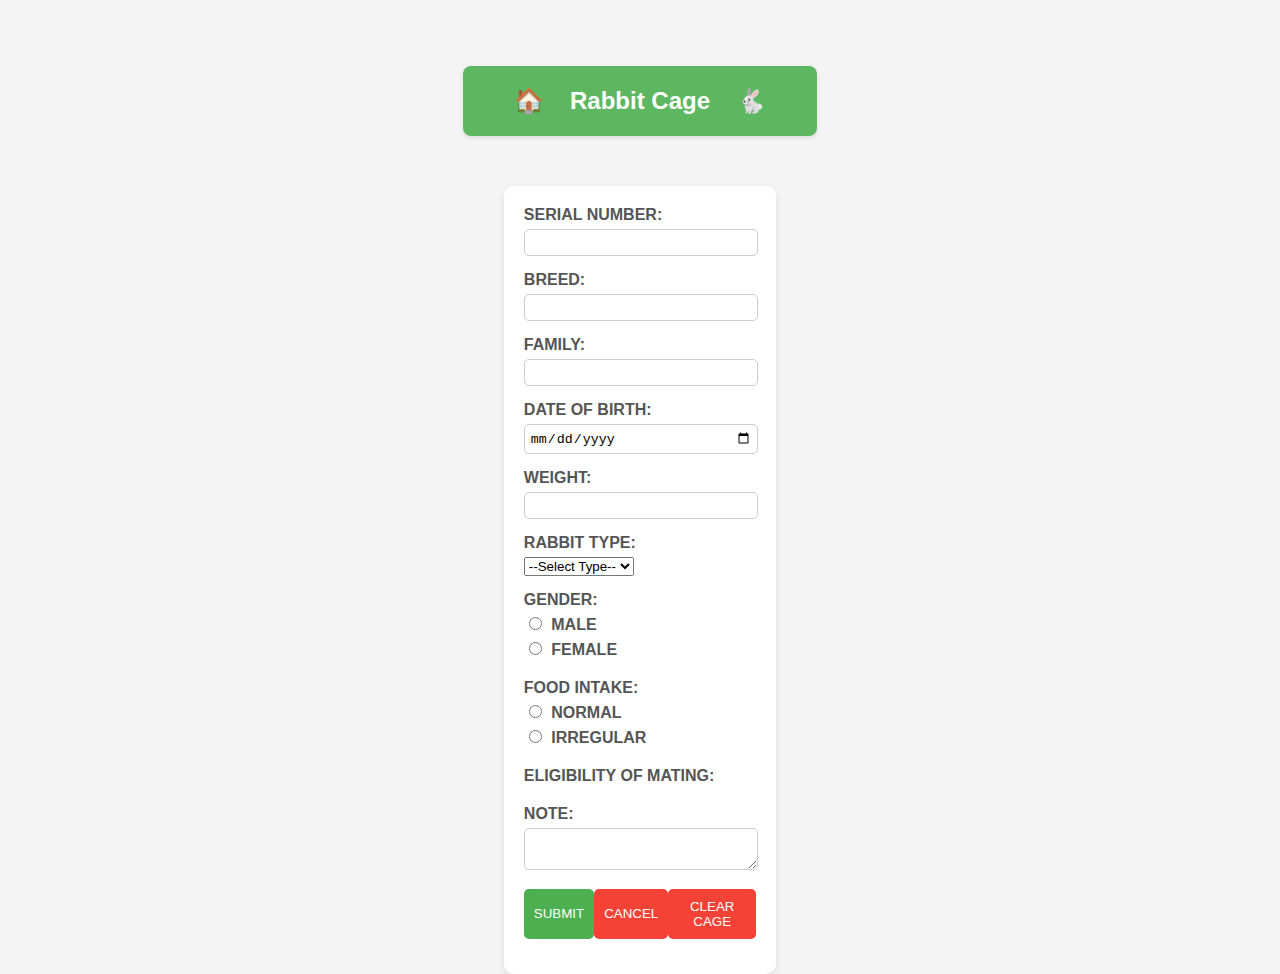
==== commit aa13a85a: "Update index.html" ====
--- a/index.html
+++ b/index.html
@@ -1,10 +1,11 @@
 <!DOCTYPE html>
-    <html lang="en">
-    <head>
-      <meta charset="UTF-8">
-      <meta name="viewport" content="width=device-width, initial-scale=1.0">
-      <title>Rabbit Profile</title>
-      <style>
+<html lang="en">
+<head>
+    <meta charset="UTF-8">
+    <meta name="viewport" content="width=device-width, initial-scale=1.0">
+    <title>Rabbit Farm</title>
+    <style>
+        /* General styling */
         body {
             font-family: Arial, sans-serif;
             background-color: #f4f4f4;
@@ -18,141 +19,230 @@
             background-image: url('https://tinyurl.com/2ybmu2yr');
             background-size: cover;
             background-position: center;
-        }
-
+            background-attachment: fixed;
+            padding-top: 70px;
+        }
+
+        /* Header styling */
         header {
-            background: linear-gradient(135deg, #6dd5ed, #4CAF50);
+            background-color: rgba(76, 175, 80, 0.9);
             color: white;
-            padding: 20px 50px;
-            text-align: center;
-            width: 50%;
-            box-shadow: 0 4px 8px rgba(0, 0, 0, 0.2);
-            border-radius: 15px; 
+            padding: 20px 45px;
+            display: flex;
+            align-items: center;
+            justify-content: center;
+            gap: 20px;
+            box-shadow: 0 2px 4px rgba(0, 0, 0, 0.1);
+            margin-bottom: 20px;
+            border-radius: 8px;
             position: relative;
-            font-family: 'Segoe UI', Tahoma, Geneva, Verdana, sans-serif; 
-            font-size: 40px; 
-            letter-spacing: 1px; 
-            text-transform: uppercase; 
-        }
-        
-        header #headerTitle {
-            text-shadow: 2px 2px 5px rgba(0, 0, 0, 0.3);
-        }
-        
+            z-index: 1000;
+        }
+
         header button {
             background: none;
             border: none;
             color: white;
             font-size: 1.5em;
             cursor: pointer;
-            position: absolute;
-            left: 15px;
-            top: 15px;
-            transition: transform 0.3s ease-in-out; 
-        }
-        
+            outline: none;
+            display: inline-flex;
+            align-items: center;
+            justify-content: center;
+        }
+
         header button:hover {
-            transform: scale(1.1); 
-        }
-
-        .profile-card {
-            max-width: 400px;
-            background-color: #fff;
-            margin: 20px auto;
-            padding: 20px;
-            border-radius: 8px;
-            box-shadow: 0 0 10px rgba(0,0,0,0.1);
+            color: #FFD700;
+            background-color: rgba(255, 255, 255, 0.2);
+            border-radius: 50%;
+        }
+
+        #headerTitle {
+            font-size: 1.5em;
+            font-weight: bold;
             text-align: center;
         }
 
-        .profile-picture {
-            width: 150px;
-            height: 150px;
-            border-radius: 50%;
-            margin: 0 auto 20px;
-            overflow: hidden;
-            cursor: pointer; 
-        }
-
-        .profile-picture img {
-            width: 100%;
-            height: 100%;
-            object-fit: cover;
-        }
-
-        .profile-details {
-            text-align: left;
-            margin-bottom: 20px;
-        }
-
-        .profile-details p {
-            margin: 8px 0;
-        }
-
-        .profile-details .label {
-            font-weight: bold; 
-        }
-
-        .edit-details {
-            background-color: #4CAF50;
-            color: #fff;
-            border: none;
-            padding: 10px 20px;
-            text-align: center;
-            text-decoration: none;
-            display: inline-block;
-            font-size: 16px;
-            border-radius: 4px;
-            cursor: pointer;
-        }
-
-        
-        .modal {
-            display: none; 
-            position: fixed; 
-            z-index: 1000; 
+        /* Sidebar styling */
+        .sidebar {
+            position: fixed;
             left: 0;
             top: 0;
-            width: 100%; 
-            height: 100%; 
-            overflow: auto; 
-            background-color: rgb(0,0,0); 
-            background-color: rgba(0,0,0,0.4); 
-        }
-
-        .modal-content {
-            background-color: #fefefe;
-            margin: 15% auto; 
+            width: 200px;
+            height: 100%;
+            background-color: #4CAF50;
+            color: white;
+            padding-top: 60px;
+            display: flex;
+            flex-direction: column;
+            align-items: center;
+        }
+
+        .sidebar a {
+            color: white;
+            padding: 15px;
+            text-decoration: none;
+            display: block;
+            text-align: center;
+            transition: background-color 0.3s ease;
+        }
+
+        .sidebar a:hover {
+            background-color: #45a049;
+        }
+
+        /* Navbar styling */
+        .navbar {
+            width: calc(100% - 200px);
+            background-color: #333;
+            overflow: hidden;
+            position: fixed;
+            top: 0;
+            left: 200px;
+            display: flex;
+            justify-content: center;
+        }
+
+        .navbar a {
+            display: block;
+            color: white;
+            text-align: center;
+            padding: 14px 20px;
+            text-decoration: none;
+        }
+
+        .navbar a:hover {
+            background-color: #ddd;
+            color: black;
+        }
+
+        /* Home page styling */
+        .cage-list-wrapper {
+            display: flex;
+            justify-content: center;
+            align-items: center;
+            height: 100%; /* Full height of the container to center vertically */
+            width: 100%;
+        }
+
+        .cage-list {
+            display: flex;
+            flex-direction: column;
+            align-items: center;
+            margin-top: 15px;
+            width: 100%;
+            max-width: 300px;
             padding: 20px;
-            border: 1px solid #888;
-            width: 80%; 
-        }
-
-        .close {
-            color: #aaa;
-            float: right;
-            font-size: 28px;
+        }
+
+        .cage-list button {
+            background-color: rgba(255, 255, 255, 0.8); /* Slightly transparent background */
+            color: #333;
+            border: 2px solid #4CAF50;
+            padding: 10px;
+            cursor: pointer;
+            border-radius: 50px;
+            transition: background-color 0.3s ease, color 0.3s ease;
+            font-size: 1.2em;
+            width: 100%;
+            text-align: center;
+            margin: 10px 0;
+        }
+
+        .cage-list button:hover {
+            background-color: #4CAF50;
+            color: white;
+        }
+
+        /* Cage details form styling */
+        #cageDetails {
+            display: flex;
+            justify-content: center;
+            align-items: flex-start;
+            padding-top: 20px;
+        }
+
+        form {
+            background-color: white;
+            padding: 20px;
+            border-radius: 10px;
+            box-shadow: 0 4px 8px rgba(0, 0, 0, 0.1); /* Updated shadow */
+            width: 80%;
+            max-width: 600px; /* Updated max-width */
+            display: flex;
+            flex-direction: column;
+            margin-top: 10px;
+        }
+
+        form div {
+            margin-bottom: 15px;
+        }
+
+        form label {
+            display: block;
+            margin-bottom: 5px;
             font-weight: bold;
-        }
-
-        .close:hover,
-        .close:focus {
-            color: black;
-            text-decoration: none;
+            color: #555;
+        }
+
+        form input[type="text"],
+        form input[type="date"],
+        form textarea {
+            width: calc(100% - 10px);
+            padding: 5px;
+            border: 1px solid #ccc;
+            border-radius: 5px;
+        }
+
+        form input[type="radio"] {
+            margin-right: 5px;
+        }
+
+        form .buttons {
+            display: flex;
+            justify-content: space-between;
+        }
+
+        form .buttons button {
+            background-color: #4CAF50;
+            color: white;
+            border: none;
+            padding: 10px;
             cursor: pointer;
-        }
-
-        #gender {
-            text-transform: capitalize; 
-        }
-
-        #rabbit-type {
-            text-transform: capitalize;
-        }
-
+            border-radius: 5px;
+            transition: background-color 0.3s ease;
+        }
+
+        form .buttons button:hover {
+            background-color: #45a049;
+        }
+
+        form .buttons button[type="button"] {
+            background-color: #f44336;
+        }
+
+        form .buttons button[type="button"]:hover {
+            background-color: #e53935;
+        }
+
+        /* Responsive styling */
         @media (max-width: 768px) {
+            .sidebar {
+                width: 100%;
+                height: auto;
+                position: relative;
+                padding-top: 20px;
+            }
+
+            .navbar {
+                width: 100%;
+                left: 0;
+                height: auto;
+            }
+
             .cage-list {
-                flex-direction: column;
+                width: 90%;
+                max-width: none;
             }
 
             form {
@@ -178,112 +268,370 @@
             body {
                 font-size: 12px;
             }
+          
         }
     </style>
+   
 </head>
 <body>
-    <header> 
-        <span id="headerTitle">RABBIT PROFILE</span>
+    <header>
+        <button onclick="goHome()" aria-label="Go to Home">&#x1F3E0;</button> 
+        <span id="headerTitle">Rabbit Cage</span>
+        <button onclick="goToRabbitProfile()" aria-label="View Rabbit Profile">&#x1F407;</button>
     </header>
 
-    <div class="profile-card">
-        <div class="profile-picture" id="profilePicture" onclick="showUploadPrompt()">
-            <img id="profileImg" alt="Rabbit Profile Picture"> <!-- Add id here -->
-        </div>
-        <h2 id="breed">Breed</h2>
-        <div class="profile-details">
-            <p><span class="label">Serial No.:</span> <span id="serial-no">Unknown</span></p>
-            <p><span class="label">Cage No.:</span> <span id="cage-no">1</span></p>
-            <p><span class="label">Age:</span> <span id="age">Unknown</span></p>
-            <p><span class="label">Gender:</span> <span id="gender">Unknown</span></p>
-            <p><span class="label">Rabbit Type:</span> <span id="rabbit-type">Unknown</span></p>
-            <p><span class="label">Weight:</span> <span id="weight">Unknown</span></p>
-            <p><span class="label">Family:</span> <span id="family">Unknown</span></p>
-            <p><span class="label">Food Intake:</span> <span id="food-intake">Unknown</span></p>
-            <p><span class="label">Pregnancy Start:</span> <span id="pregnancy-start">Unknown</span></p>
-            <p><span class="label">Pregnancy Due:</span> <span id="pregnancy-due">Unknown</span></p>
-            <p><span class="label">Eligibility for Mating:</span> <span id="mating">Unknown</span></p>
-        </div>
-        <div>
-            <a href="/edit"><button>Edit Details</button></a>
+   <div id="cageDetails">
+        <form id="rabbitForm" onsubmit="saveData(event)">
+            <div>
+                <label for="serialNumber">SERIAL NUMBER:</label>
+                <input type="text" id="serialNumber" name="serialNumber" required>
+            </div>
+            <div>
+                <label for="breed">BREED:</label>
+                <input type="text" id="breed" name="breed">
+            </div>
+            <div>
+                <label for="family">FAMILY:</label>
+                <input type="text" id="family" name="family">
+            </div>
+            <div>
+                <label for="birthDate">DATE OF BIRTH:</label>
+                <input type="date" id="birthDate" name="birthDate">
+            </div>
+            <div>
+                <label for="weight">WEIGHT:</label>
+                <input type="text" id="weight" name="weight">
+            </div>
+
+            <div>
+                <label for="rabbitType">RABBIT TYPE:</label>
+                <select id="rabbitType" name="rabbitType" required>
+                    <option value="">--Select Type--</option>
+                    <option value="fattener">Fattener</option>
+                    <option value="doe">Doe</option>
+                    <option value="breeder">Breeder</option>
+                </select>
+            </div>
+
+            <!-- Gender Section -->
+            <div>
+                <label for="gender">GENDER:</label>
+                <label><input type="radio" name="gender" value="male" onclick="togglePregnancy(false)"> MALE</label>
+                <label><input type="radio" name="gender" value="female" onclick="togglePregnancy(true)"> FEMALE</label>
+            </div>
+
+            <!-- Pregnant Option (only for Female) -->
+            <div id="pregnancyOption" style="display: none;">
+                <label>PREGNANT:</label>
+                <label><input type="radio" name="pregnant" value="yes" onclick="togglePregnancyDetails(true)"> YES</label>
+                <label><input type="radio" name="pregnant" value="no" onclick="togglePregnancyDetails(false)"> NO</label>
+            </div>
+
+            <!-- Pregnancy Details (shown if Pregnant is Yes) -->
+            <div id="pregnancyDetails" style="display: none;">
+                <div>
+                    <label for="matedRabbit">MATED RABBIT:</label>
+                    <input type="text" id="matedRabbit" name="matedRabbit">
+                </div>
+                <div>
+                    <label for="pregnancyStart">START OF PREGNANCY:</label>
+                    <input type="date" id="pregnancyStart" name="pregnancyStart">
+                </div>
+                <div>
+                    <label for="dueDate">DUE DATE OF PREGNANCY:</label>
+                    <input type="date" id="dueDate" name="dueDate">
+                </div>
+            </div>
+
+            <!-- Other Fields -->
+            <div>
+                <label for="foodIntake">FOOD INTAKE:</label>
+                <label><input type="radio" name="foodIntake" value="normal"> NORMAL</label>
+                <label><input type="radio" name="foodIntake" value="irregular"> IRREGULAR</label>
+            </div>
+            <div>
+                <label>ELIGIBILITY OF MATING:</label>
+                <span id="matingEligibility"></span>
+            </div>
+            <div>
+                <label for="note">NOTE:</label>
+                <textarea id="note" name="note"></textarea>
+            </div>
+
+            <div class="buttons">
+                <button type="submit">SUBMIT</button>
+                <button type="button" onclick="goHome()">CANCEL</button>
+                <button type="button" onclick="deleteCage()">CLEAR CAGE</button> <!-- Delete Cage Button -->
+            </div>
+        </form>
+    </div>
+
+    <!-- Home Page Section -->
+    <div id="homePage" class="cage-list" style="display: none;">
+        <button onclick="showCageDetails(1)">CAGE 1</button>
+        <button onclick="showCageDetails(2)">CAGE 2</button>
+        <button onclick="showCageDetails(3)">CAGE 3</button>
+        <button onclick="showCageDetails(4)">CAGE 4</button>
+        <button onclick="showCageDetails(5)">CAGE 5</button>
+        <button onclick="showCageDetails(6)">CAGE 6</button>
+        <button onclick="addNewCage()">ADD NEW CAGE</button> <!-- Add New Cage Button -->
+    </div>
+
+    <!-- Rabbit Profile Section -->
+      <div id="rabbitProfile" style="display: none;">
+        <header> 
+            <span id="headerTitle">RABBIT PROFILE</span>
+        </header>
+        <div class="profile-card">
+            <div class="profile-picture" id="profilePicture" onclick="showUploadPrompt()">
+                <img id="profileImg" alt="Rabbit Profile Picture">
+            </div>
+            <h2 id="breed">Breed</h2>
+            <div class="profile-details">
+                <p><span class="label">Serial No.:</span> <span id="serial-no">Unknown</span></p>
+                <p><span class="label">Cage No.:</span> <span id="cage-no">1</span></p>
+                <p><span class="label">Age:</span> <span id="age">Unknown</span></p>
+                <p><span class="label">Gender:</span> <span id="gender">Unknown</span></p>
+                <p><span class="label">Rabbit Type:</span> <span id="rabbit-type">Unknown</span></p>
+                <p><span class="label">Weight:</span> <span id="weight">Unknown</span></p>
+                <p><span class="label">Family:</span> <span id="family">Unknown</span></p>
+                <p><span class="label">Food Intake:</span> <span id="food-intake">Unknown</span></p>
+                <p><span class="label">Pregnancy Start:</span> <span id="pregnancy-start">Unknown</span></p>
+                <p><span class="label">Pregnancy Due:</span> <span id="pregnancy-due">Unknown</span></p>
+                <p><span class="label">Eligibility for Mating:</span> <span id="mating">Unknown</span></p>
+            </div>
+            <div>
+                <button class="edit-details" onclick="editRabbitDetails(1)">Edit Details</button>
+            </div>
         </div>
     </div>
 
-    <div id="uploadModal" class="modal">
+     <!-- Modal for uploading a new picture -->
+    <div id="uploadModal" class="modal" style="display: none;">
         <div class="modal-content">
             <span class="close" onclick="closeUploadPrompt()">&times;</span>
             <h2>Change Profile Picture</h2>
-            <input type="file" id="fileInput" accept="image/*">
+            <input type="file" id="fileInput" accept="image/*" onchange="previewImage(event)">
             <button onclick="changeProfilePicture()">Upload</button>
         </div>
     </div>
 
-<script>
-    let webSocket;
-    let cageNumber;
-
-    window.onload = function() {
-        const params = new URLSearchParams(window.location.search);
-        cageNumber = params.get('cage') || '1';
-
-        const data = JSON.parse(localStorage.getItem(`rabbitData${cageNumber}`)) || {};
-
-        document.getElementById('breed').innerText = data.breed || 'Unknown';
-        document.getElementById('serial-no').innerText = data.serialNumber || '';
-        document.getElementById('cage-no').innerText = cageNumber;
-        document.getElementById('age').innerText = calculateAge(data.birthDate) || '';
-        document.getElementById('gender').innerText = data.gender || 'Unknown';
-        document.getElementById('weight').innerText = data.weight || 'Unknown';
-        document.getElementById('family').innerText = data.family || 'Unknown';
-        document.getElementById('food-intake').innerText = data.foodIntake === "normal" ? "Normal" : "Irregular";
-        document.getElementById('pregnancy-start').innerText = data.pregnancyStart || '';
-        document.getElementById('pregnancy-due').innerText = data.dueDate || '';
-        document.getElementById('mating').innerText = data.matingEligibility || '';
-        document.getElementById('rabbit-type').innerText = data.rabbitType || 'Unknown';
-
-        const profileImg = document.getElementById('profileImg');
-        profileImg.src = data.profilePicture || '';
-
-        connectWebSocket();
+</body>
+</html>
+    <script>
+    let totalCages = 6; // Keeps track of the total number of cages
+    
+
+function editRabbitDetails() {
+    const cageNumber = document.getElementById('rabbitForm').dataset.cageNumber; // Get the cage number
+    const data = JSON.parse(localStorage.getItem(`rabbitData${cageNumber}`)) || {}; // Load the data
+
+    // Populate the form with existing data
+    document.getElementById('serialNumber').value = data.serialNumber || '';
+    document.getElementById('breed').value = data.breed || '';
+    document.getElementById('family').value = data.family || '';
+    document.getElementById('birthDate').value = data.birthDate || '';
+    document.getElementById('weight').value = data.weight || '';
+    document.getElementById('rabbitType').value = data.rabbitType || '';
+
+    // Show the form and hide the profile
+    document.getElementById('rabbitProfile').style.display = 'none';
+    document.getElementById('cageDetails').style.display = 'block'; // or show the form directly
+
+    // Optionally change header title
+    document.getElementById('headerTitle').innerHTML = '<strong>EDIT RABBIT DETAILS</strong>';
+}
+
+      function loadData(cageNumber) {
+        let data = JSON.parse(localStorage.getItem(`rabbitData${cageNumber}`)) || {};
+        document.getElementById('serialNumber').value = data.serialNumber || '';
+        document.getElementById('breed').value = data.breed || '';
+        document.getElementById('family').value = data.family || '';
+        document.getElementById('birthDate').value = data.birthDate || '';
+        document.getElementById('weight').value = data.weight || '';
+        document.getElementById('rabbitType').value = data.rabbitType || '';
+        
+        if (data.gender === "female") {
+            document.querySelector('input[name="gender"][value="female"]').checked = true;
+            togglePregnancy(true);
+        } else {
+            document.querySelector('input[name="gender"][value="male"]').checked = true;
+            togglePregnancy(false);
+        }
+
+        if (data.pregnant === "yes") {
+            document.querySelector('input[name="pregnant"][value="yes"]').checked = true;
+            togglePregnancyDetails(true);
+        } else {
+            document.querySelector('input[name="pregnant"][value="no"]').checked = true;
+            togglePregnancyDetails(false);
+        }
+
+        document.getElementById('matedRabbit').value = data.matedRabbit || '';
+        document.getElementById('pregnancyStart').value = data.pregnancyStart || '';
+        document.getElementById('dueDate').value = data.dueDate || '';
+        document.querySelector(`input[name="foodIntake"][value="${data.foodIntake || 'normal'}"]`).checked = true;
+        document.getElementById('note').value = data.note || '';
+
+        const eligibilityMessage = checkMatingEligibility(data.birthDate);
+        document.getElementById('matingEligibility').innerText = eligibilityMessage;
+    }
+    
+function saveData(event) {
+    event.preventDefault(); // Prevent form submission
+    console.log("Form submission intercepted.");
+    const rabbitForm = document.getElementById('rabbitForm');
+    const cageNumber = rabbitForm.dataset.cageNumber; // Get the cage number
+
+    // Example data to store
+    const data = {
+        serialNumber: document.getElementById('serialNumber').value,
+        breed: document.getElementById('breed').value,
+        family: document.getElementById('family').value,
+        birthDate: document.getElementById('birthDate').value,
+        weight: document.getElementById('weight').value,
+        rabbitType: document.getElementById('rabbitType').value,
+        // Add other fields as necessary
     };
 
-    function connectWebSocket() {
-        webSocket = new WebSocket('ws://your-websocket-url');
-
-        webSocket.onmessage = function(event) {
-            const message = JSON.parse(event.data);
-            if (message.type === 'update' && message.cageNumber === cageNumber) {
-                const data = message.data;
-                document.getElementById('breed').innerText = data.breed || 'Unknown';
-                document.getElementById('serial-no').innerText = data.serialNumber || '';
-                document.getElementById('age').innerText = calculateAge(data.birthDate) || '';
-                document.getElementById('gender').innerText = data.gender || 'Unknown';
-                document.getElementById('weight').innerText = data.weight || 'Unknown';
-                document.getElementById('family').innerText = data.family || 'Unknown';
-                document.getElementById('food-intake').innerText = data.foodIntake === "normal" ? "Normal" : "Irregular";
-                document.getElementById('pregnancy-start').innerText = data.pregnancyStart || '';
-                document.getElementById('pregnancy-due').innerText = data.dueDate || '';
-                document.getElementById('mating').innerText = data.matingEligibility || '';
-                document.getElementById('rabbit-type').innerText = data.rabbitType || 'Unknown';
-
-                if (data.profilePicture) {
-                    document.getElementById('profileImg').src = data.profilePicture;
-                }
-            }
-        };
-
-        webSocket.onopen = function() {
-            console.log('WebSocket connection opened.');
-        };
-
-        webSocket.onerror = function(error) {
-            console.error('WebSocket error:', error);
-        };
-
-        webSocket.onclose = function() {
-            console.log('WebSocket connection closed.');
-        };
+    // Save data to localStorage
+    localStorage.setItem(`rabbitData${cageNumber}`, JSON.stringify(data));
+    console.log("Data to be saved:", data);
+    alert(`Data for Cage ${cageNumber} has been saved.`); // Confirmation message
+
+    // Redirect to Rabbit Profile
+    goToRabbitProfile();
+}
+
+  function showCageDetails(cageNumber) {
+    document.getElementById('homePage').style.display = 'none';
+    document.getElementById('cageDetails').style.display = 'block';
+
+    loadData(cageNumber); // Load rabbit data for the selected cage
+    const rabbitForm = document.getElementById('rabbitForm');
+    rabbitForm.dataset.cageNumber = cageNumber; // Set the cage number as a dataset attribute
+
+    document.getElementById('headerTitle').innerHTML = `<strong>CAGE ${cageNumber}</strong>`;
+}
+
+    function togglePregnancy(show) {
+        document.getElementById('pregnancyOption').style.display = show ? 'block' : 'none';
+        document.getElementById('pregnancyDetails').style.display = 'none'; // Hide pregnancy details if gender changes
     }
+
+    function togglePregnancyDetails(show) {
+        document.getElementById('pregnancyDetails').style.display = show ? 'block' : 'none';
+    }
+
+    function checkMatingEligibility(birthDate) {
+        if (!birthDate) {
+            return "No Date of Birth Provided";
+        }
+
+        const birth = new Date(birthDate);
+        const today = new Date();
+        const diffInMonths = (today.getFullYear() - birth.getFullYear()) * 12 + (today.getMonth() - birth.getMonth());
+
+        if (diffInMonths >= 6) {
+            const nextEligibleDate = new Date(birth);
+            nextEligibleDate.setMonth(birth.getMonth() + 6);
+
+            if (diffInMonths % 3 === 0) {
+                return "Eligible for Mating";
+            } else {
+                return `Next eligible in ${3 - (diffInMonths % 3)} month(s)`;
+            }
+        } else {
+            return `Not Eligible (Eligible in ${6 - diffInMonths} month(s))`;
+        }
+    }
+
+ function goToRabbitProfile() {
+    document.getElementById('homePage').style.display = 'none'; // Hide home page
+    document.getElementById('cageDetails').style.display = 'none'; // Hide cage details
+    document.getElementById('rabbitProfile').style.display = 'block'; // Show rabbit profile
+    document.getElementById('headerTitle').innerHTML = '<strong>RABBIT PROFILE</strong>'; // Update header title
+
+    // Load and display profile data
+    showRabbitDetails(cageNumber);
+}
+   function goHome() {
+            document.getElementById('homePage').style.display = 'block';
+            document.getElementById('cageDetails').style.display = 'none';
+            document.getElementById('rabbitProfile').style.display = 'none';
+            document.getElementById('headerTitle').innerHTML = 'Rabbit Cage';
+        }
+
+
+  
+    // New function to delete cage Data
+  function deleteCage() {
+    const rabbitForm = document.getElementById('rabbitForm');
+    const cageNumber = rabbitForm.dataset.cageNumber;
+
+    if (!cageNumber) {
+        alert('No cage number found to delete.');
+        return;
+    }
+
+    console.log(`Attempting to delete data for Cage ${cageNumber}`);
+
+    if (confirm(`Are you sure you want to delete data for Cage ${cageNumber}?`)) {
+        const keyToDelete = `rabbitData${cageNumber}`;
+        const cageButton = document.querySelector(`button[data-cage="${cageNumber}"]`);
+
+        if (localStorage.getItem(keyToDelete)) {
+            localStorage.removeItem(keyToDelete);
+            alert(`Data for Cage ${cageNumber} has been deleted.`);
+            console.log(`Deleted ${keyToDelete} from localStorage.`);
+
+            // Remove the button from the homepage
+            if (cageButton) cageButton.remove();
+        } else {
+            alert(`No data found for Cage ${cageNumber}.`);
+        }
+        goHome();
+    }
+}
+
+
+    // New function to add a new cage
+function addNewCage() {
+    totalCages++;
+    const homePage = document.getElementById('homePage');
+    const newCageButton = document.createElement('button');
+    newCageButton.textContent = `CAGE ${totalCages}`;
+    newCageButton.dataset.cage = totalCages; // Add a data attribute for easy identification
+    newCageButton.onclick = () => showCageDetails(totalCages);
+    homePage.insertBefore(newCageButton, homePage.lastElementChild);
+}
+
+   
+    function showRabbitDetails(cageNumber) {
+    const data = JSON.parse(localStorage.getItem(`rabbitData${cageNumber}`)) || {};
+    
+    document.getElementById('breed').innerText = data.breed || 'Unknown';
+    document.getElementById('serial-no').innerText = data.serialNumber || '';
+    document.getElementById('cage-no').innerText = cageNumber;
+    document.getElementById('age').innerText = calculateAge(data.birthDate) || '';
+    document.getElementById('gender').innerText = data.gender || 'Unknown';
+    document.getElementById('weight').innerText = data.weight || 'Unknown';
+    document.getElementById('family').innerText = data.family || 'Unknown';
+    document.getElementById('food-intake').innerText = data.foodIntake || 'Normal';
+    document.getElementById('pregnancy-start').innerText = data.pregnancyStart || '';
+    document.getElementById('pregnancy-due').innerText = data.dueDate || '';
+    document.getElementById('mating').innerText = data.matingEligibility || '';
+    document.getElementById('rabbit-type').innerText = data.rabbitType || 'Unknown';
+
+    // Set profile image if available
+    const profileImg = document.getElementById('profileImg');
+    if (data.profilePicture) {
+        profileImg.src = data.profilePicture;
+    } else {
+        profileImg.src = 'https://tinyurl.com/2ybmu2yr'; // default image
+    }
+}
+
 
         function showUploadPrompt() {
             document.getElementById('uploadModal').style.display = 'block';
@@ -293,26 +641,23 @@
             document.getElementById('uploadModal').style.display = 'none';
         }
 
+function previewImage(event) {
+            const file = event.target.files[0];
+            const reader = new FileReader();
+            reader.onload = function(e) {
+                document.getElementById('profileImg').src = e.target.result;
+            };
+            reader.readAsDataURL(file);
+        }
+
         function changeProfilePicture() {
             const fileInput = document.getElementById('fileInput');
-            const profileImg = document.getElementById('profileImg');
-            const params = new URLSearchParams(window.location.search);
-            const cageNumber = params.get('cage') || '1';
-
             if (fileInput.files.length > 0) {
-                const file = fileInput.files[0];
-                const reader = new FileReader();
-
-                reader.onload = function(e) {
-                    profileImg.src = e.target.result; 
-
-                    const data = JSON.parse(localStorage.getItem(`rabbitData${cageNumber}`)) || {};
-                    localStorage.setItem(`rabbitData${cageNumber}`, JSON.stringify({ ...data, profilePicture: e.target.result })); 
-                };
-                reader.readAsDataURL(file);
-                closeUploadPrompt(); // Close the modal
+               const newImageSrc = document.getElementById('profileImg').src;
+                // Add additional logic for saving the picture if needed
+                closeUploadPrompt();
             } else {
-                alert("Please select a file.");
+                alert("Please select a picture to upload.");
             }
         }
 
@@ -353,21 +698,38 @@
             const ageInMilliseconds = today - birth;
             const ageInDays = Math.floor(ageInMilliseconds / (1000 * 60 * 60 * 24)); // Age in days
             
+            // If age is less than 30 days, return in days
             if (ageInDays < 30) {
                 return `${ageInDays} day(s)`;
             }
             
-            const ageInMonths = Math.floor(ageInDays / 30); 
+            // Otherwise, calculate age in months
+            const ageInMonths = Math.floor(ageInDays / 30); // Approximate months
             return `${ageInMonths} month(s)`;
         }
 
+        // Click outside modal to close it
         window.onclick = function(event) {
             const modal = document.getElementById('uploadModal');
             if (event.target == modal) {
                 closeUploadPrompt();
             }
         }
-      window.addEventListener('load', connectWebSocket);
-      </script>
-    </body>
-    </html>
+        
+        window.onload = function (){
+          let cageNumber = getCageNumberFromLocalData();
+          if (cageNumber) {
+            showCageDetails(cageNumber);
+          } else {
+              goHome(); 
+          }
+          
+          const rabbitData = JSON.parse(localStorage.getItem('rabbitProfile'));
+          if (rabbitData) {
+          } else {
+              goHome();  
+          }
+          };
+    </script>
+</body>
+</html>
